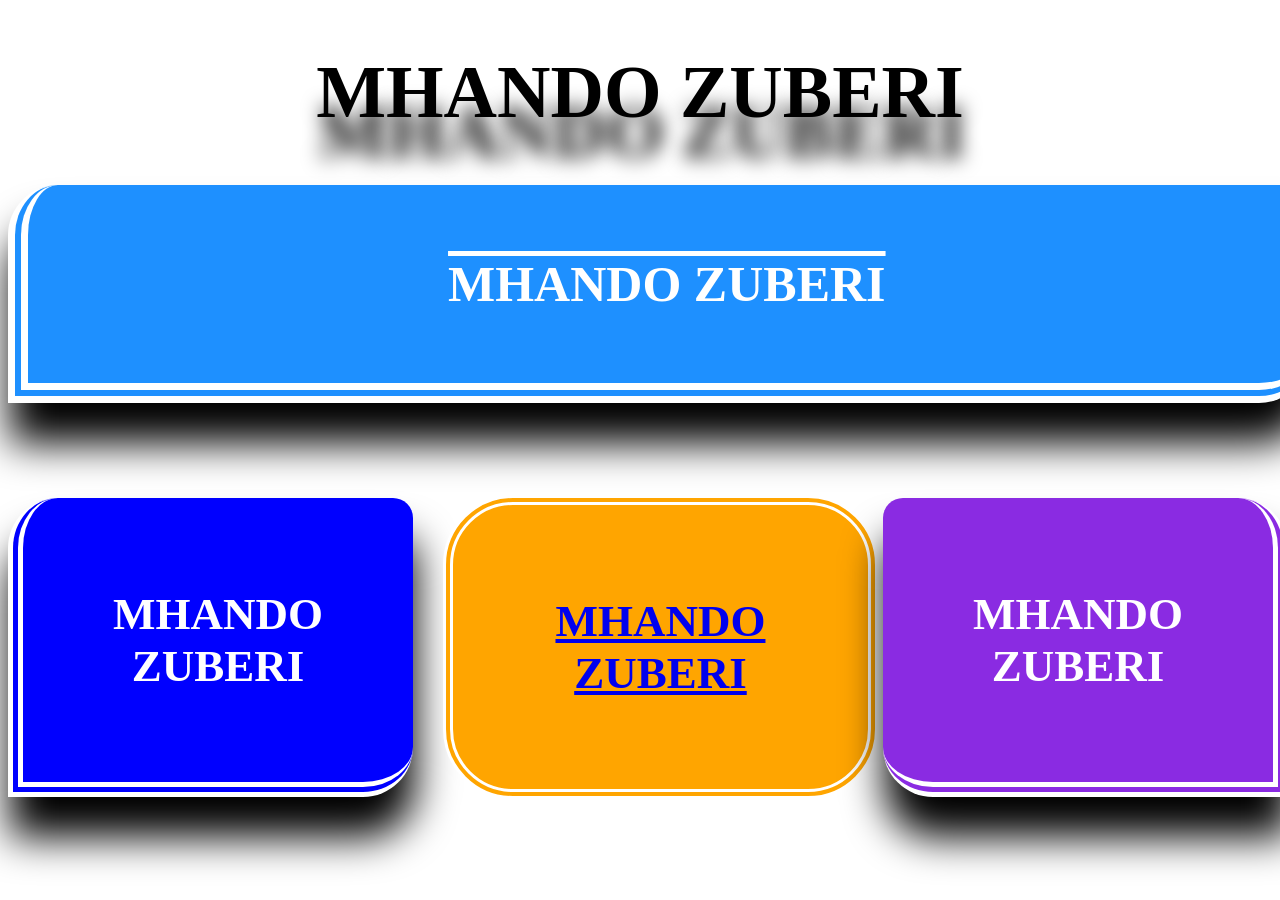
==== index.html @ 1d184308 "first commit" ====
<!DOCTYPE html>
<html lang="en" dir="ltr">
  <head>
    <meta http-equiv="refresh" content="100">
    <title>MhandoZ web</title>
    <style media="screen">
    
    h1{
      text-shadow: 2px 40px 20px black;
      text-align: center;
      font-size: 74px;
      font-weight: bolder;
      font-family: serif;
    }
    .mkv{
      background-color: dodgerblue;
      font-size: 50px;
      font-weight: bold;
      color:white;
      padding: 70px;
      height: 100%;
      width:90%;
      text-align: center;
      border-top-left-radius: 50px;
      border-top-right-radius: 10px;
      border-left-style:double;
      border-right-style: solid;
      border-left-width: 20px;
      border-bottom-right-radius: 50px;
      text-decoration:  overline;
      border-bottom-style: double;
      border-bottom-width:20px;
      box-shadow: 2px 40px 40px black;
    }
    .kd{

      display: inline-flex;
      align-items: center;
      height: 100%;
      width:100%;
      font-size: 45px;



    }
    .m{
      background-image: url(flag.GIF);
      background-repeat: no-repeat;
      box-shadow: 2px 40px 40px black;
      background-color: blue;
      height: 100%;
      width:25%;
      text-align: center;
      padding: 90px;
      font-weight: bold;
      color:white;
      border-top-left-radius: 50px;
      border-left-style: double;
      border-left-color: white;
      border-left-width: 15px;
      border-bottom-style:double;
      border-bottom-width:15px;
      border-bottom-color: white;
      border-top-right-radius: 20px;
      border-bottom-right-radius: 50px;
    }
    .n{
      background-color: orange;
      background-position: center;
      margin:30px;
      text-align: center;
      height:100%;
      width:50%;
      padding: 90px;
      border-radius: 70px;
      font-weight: bold;
      border-style: double;
      border-width: 10px;
      border-color: white;
      text-align: center;
      background-image: url(popo.PNG);


    }
    .o{
      box-shadow: 2px 40px 40px black;
      background-color:blueviolet;
      padding: 90px;
      width:25%;
      height: 100%;
      font-weight: bold;
      color:white;
      border-top-right-radius: 50px;
      text-align: center;
      border-right-style: double;
      border-right-width:15px;
      border-right-color: white;
      border-bottom-style:double;
      border-bottom-width:15px;
      border-bottom-color:white;
      border-top-left-radius: 20px;
      border-bottom-left-radius: 50px;
      background-image: url(flag.GIF);
      background-repeat: no-repeat;

    }
    </style>

  </head>
  <body>
    <h1>MHANDO ZUBERI</h1>
    <p class="mkv">MHANDO ZUBERI</p>
    <div class="kd">
    <p class="m">MHANDO ZUBERI</p>
    <a href="Ex2.html" target="_blank">
    <p class="n">MHANDO ZUBERI</p>
    </a>
    <p class="o">MHANDO ZUBERI</p>
  </div>

  </body>
</html>
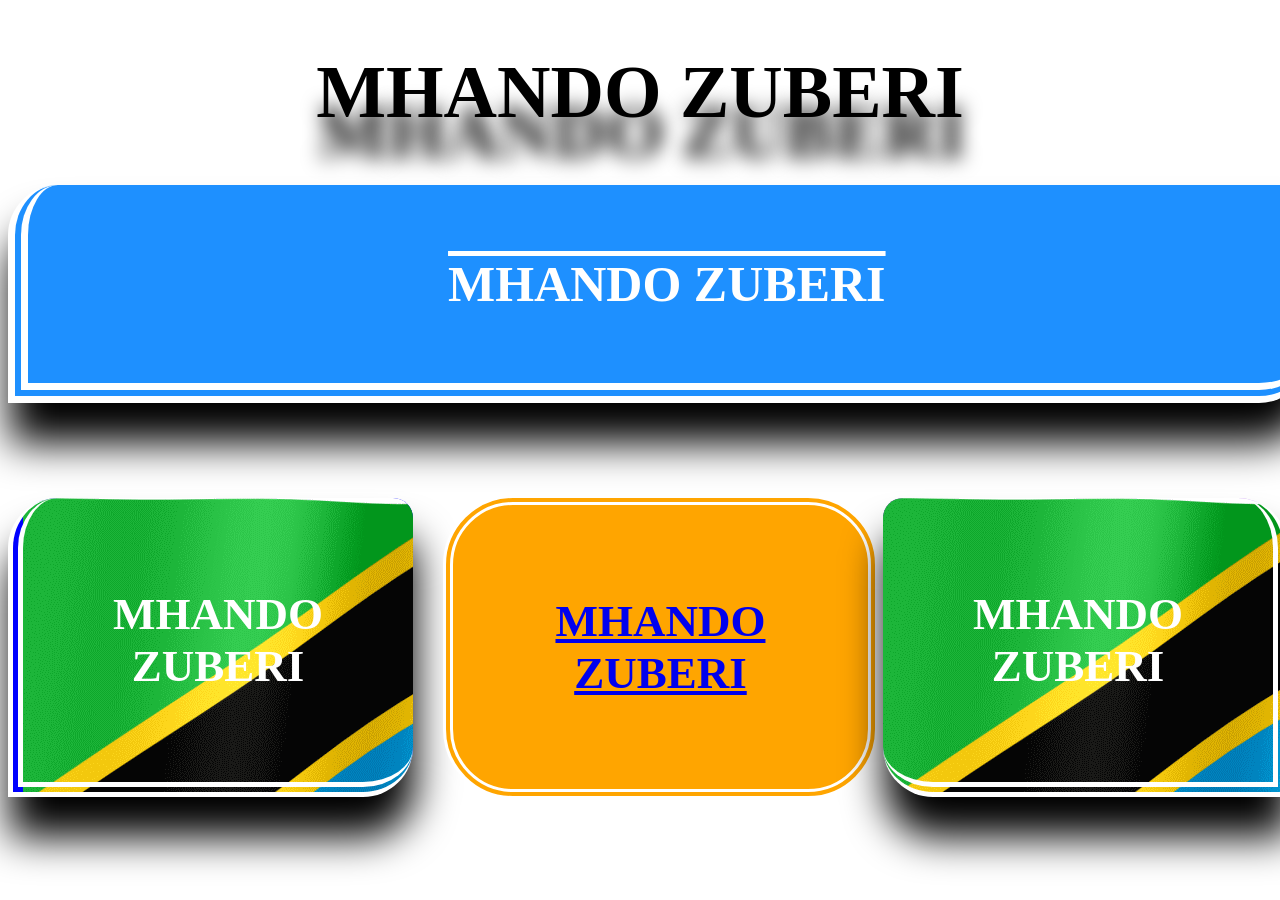
==== commit 24ca16c0: "Update index.html" ====
--- a/index.html
+++ b/index.html
@@ -44,7 +44,7 @@
 
     }
     .m{
-      background-image: url(flag.GIF);
+      background-image: url(flag.gif);
       background-repeat: no-repeat;
       box-shadow: 2px 40px 40px black;
       background-color: blue;
@@ -100,7 +100,7 @@
       border-bottom-color:white;
       border-top-left-radius: 20px;
       border-bottom-left-radius: 50px;
-      background-image: url(flag.GIF);
+      background-image: url(flag.gif);
       background-repeat: no-repeat;
 
     }
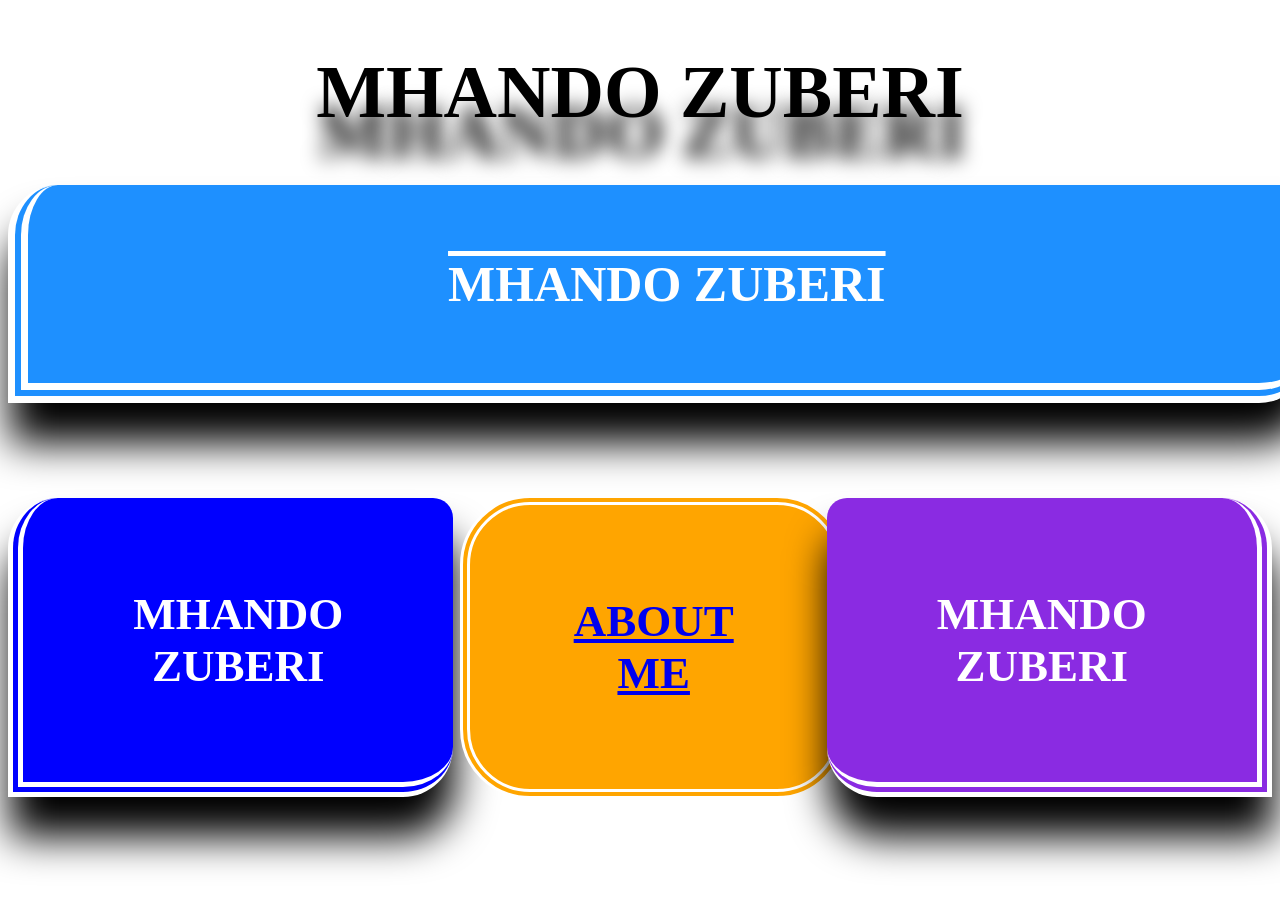
==== commit 6adcab08: "Add files via upload" ====
--- a/index.html
+++ b/index.html
@@ -3,14 +3,16 @@
   <head>
     <meta http-equiv="refresh" content="100">
     <title>MhandoZ web</title>
+    <link rel="stylesheet" href="">
     <style media="screen">
-    
+
     h1{
       text-shadow: 2px 40px 20px black;
       text-align: center;
       font-size: 74px;
       font-weight: bolder;
       font-family: serif;
+
     }
     .mkv{
       background-color: dodgerblue;
@@ -44,7 +46,7 @@
 
     }
     .m{
-      background-image: url(flag.gif);
+      background-image: url(flag.GIF);
       background-repeat: no-repeat;
       box-shadow: 2px 40px 40px black;
       background-color: blue;
@@ -67,7 +69,7 @@
     .n{
       background-color: orange;
       background-position: center;
-      margin:30px;
+      margin: 7px;
       text-align: center;
       height:100%;
       width:50%;
@@ -100,7 +102,7 @@
       border-bottom-color:white;
       border-top-left-radius: 20px;
       border-bottom-left-radius: 50px;
-      background-image: url(flag.gif);
+      background-image: url(flag.GIF);
       background-repeat: no-repeat;
 
     }
@@ -113,7 +115,7 @@
     <div class="kd">
     <p class="m">MHANDO ZUBERI</p>
     <a href="Ex2.html" target="_blank">
-    <p class="n">MHANDO ZUBERI</p>
+    <p class="n">ABOUT ME</p>
     </a>
     <p class="o">MHANDO ZUBERI</p>
   </div>
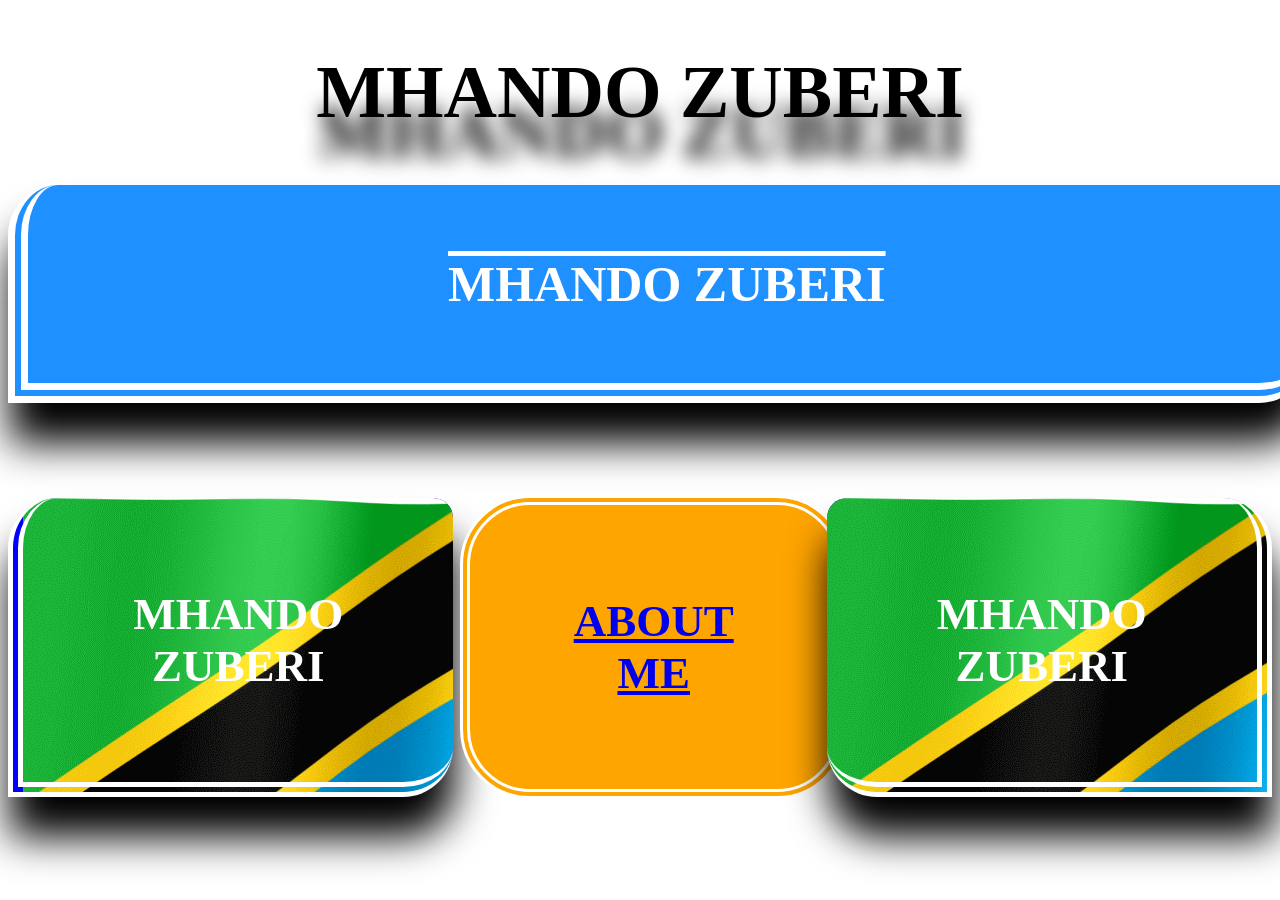
==== commit 76207694: "Update index.html" ====
--- a/index.html
+++ b/index.html
@@ -46,7 +46,7 @@
 
     }
     .m{
-      background-image: url(flag.GIF);
+      background-image: url(flag.gif);
       background-repeat: no-repeat;
       box-shadow: 2px 40px 40px black;
       background-color: blue;
@@ -102,7 +102,7 @@
       border-bottom-color:white;
       border-top-left-radius: 20px;
       border-bottom-left-radius: 50px;
-      background-image: url(flag.GIF);
+      background-image: url(flag.gif);
       background-repeat: no-repeat;
 
     }
